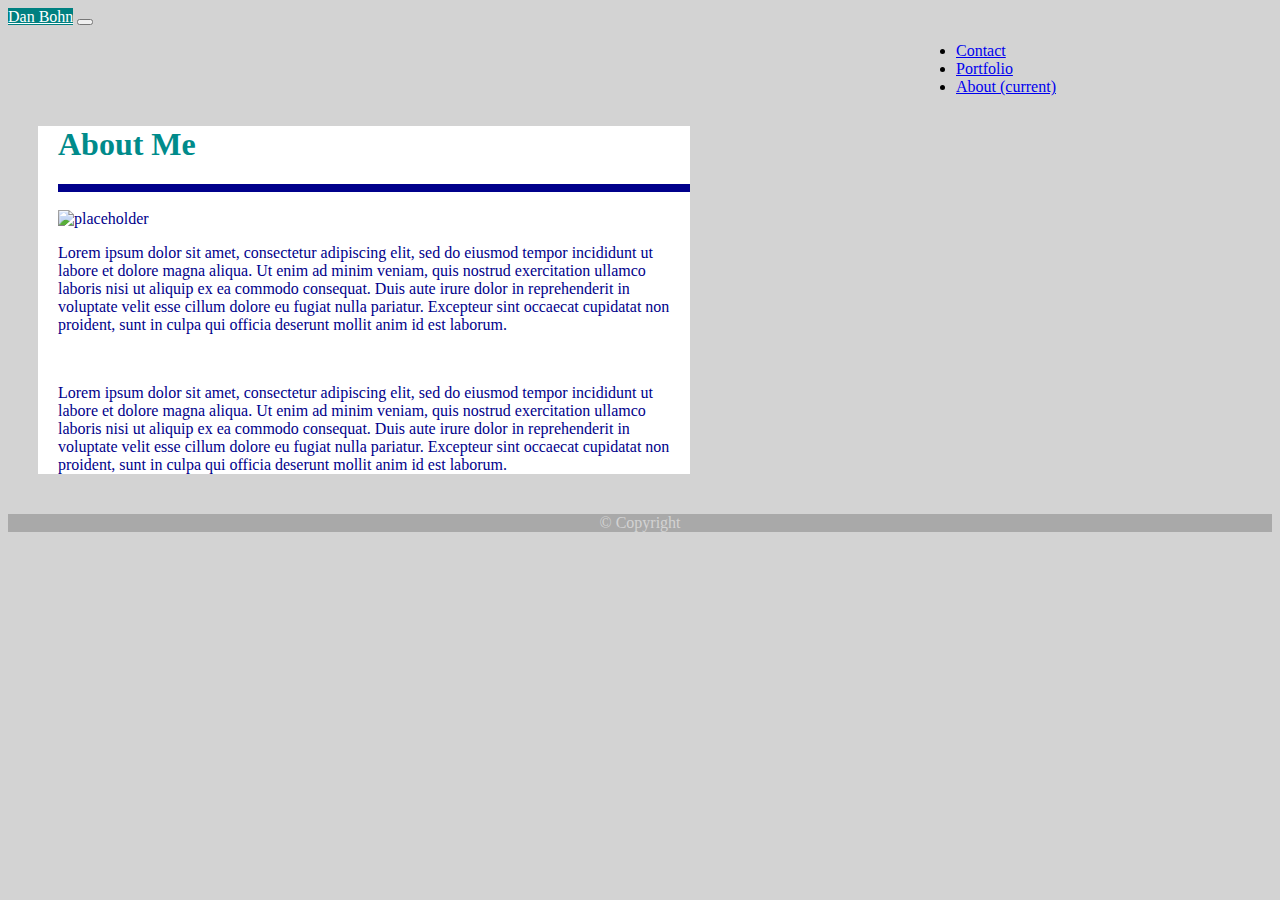
==== index.html @ f36a2e63 "first commit" ====
<!DOCTYPE html>
<html lang="en">
<head>
    <meta charset="UTF-8">
    <meta name="viewport" content="width=device-width, initial-scale=1.0">
    <link rel="stylesheet" href="https://cdn.jsdelivr.net/npm/bootstrap@4.5.3/dist/css/bootstrap.min.css" integrity="sha384-TX8t27EcRE3e/ihU7zmQxVncDAy5uIKz4rEkgIXeMed4M0jlfIDPvg6uqKI2xXr2" crossorigin="anonymous">
    <link rel="stylesheet" type="text/css" href="index.css">
    <title>About</title>
</head>


<body>

    <nav class="navbar navbar-expand-lg navbar-light bg-light">
        <a class="navbar-brand" id="db" href="#">Dan Bohn</a>
        <button class="navbar-toggler" type="button" data-toggle="collapse" data-target="#navbarNav" aria-controls="navbarNav" aria-expanded="false" aria-label="Toggle navigation">
          <span class="navbar-toggler-icon"></span>
        </button>
        <div class="collapse navbar-collapse" >
          <ul class="navbar-nav" id="navbar1">
            <li class="nav-item">
              <a class="nav-link" href="contact.html">Contact</a>
            </li>
            <li class="nav-item">
              <a class="nav-link" href="portfolio.html">Portfolio</a>
            <li class="nav-item active">
                <a class="nav-link" href="#">About <span class="sr-only">(current)</span></a>
            </li>
          </ul>
        </div>
      </nav>

     <Main>
         <div class="Container" id="container">
        <div class="row"> 
         <div class="Col-12"> 
            <h1>About Me</h1>  <div span class="border" id="border"></div>
        </div> 
        </div>
        <br>
        <Div class="row">
        <div class="col-4">
            <img src="https://via.placeholder.com/150C/O https://placeholder.com/" alt="placeholder">
        </div>
        <div class="col-8">
            <p>Lorem ipsum dolor sit amet, consectetur adipiscing elit, sed do eiusmod tempor incididunt ut labore et dolore magna aliqua. Ut enim ad minim veniam, quis nostrud exercitation ullamco laboris nisi ut aliquip ex ea commodo consequat. Duis aute irure dolor in reprehenderit in voluptate velit esse cillum dolore eu fugiat nulla pariatur. Excepteur sint occaecat cupidatat non proident, sunt in culpa qui officia deserunt mollit anim id est laborum.</p>
        </div> 
    </div>  
    <br>
        <div class="row">
            <div class="col-12">
             <p>Lorem ipsum dolor sit amet, consectetur adipiscing elit, sed do eiusmod tempor incididunt ut labore et dolore magna aliqua. Ut enim ad minim veniam, quis nostrud exercitation ullamco laboris nisi ut aliquip ex ea commodo consequat. Duis aute irure dolor in reprehenderit in voluptate velit esse cillum dolore eu fugiat nulla pariatur. Excepteur sint occaecat cupidatat non proident, sunt in culpa qui officia deserunt mollit anim id est laborum.</p>
            </div>
        </div>
        </Div>
    </Main> 
     <Footer> 
      <div class="card" id="card">
            <div class="card-body">
              <blockquote class="blockquote mb-0">
                <p> &copy; Copyright </p>
                
            </div>
          </div>
        </Footer>  
      </div>
   
</body>
</html>
---- index.css ----
#db{
    background-color: teal;
    color: white;
}
#navbar1{
    padding-inline-start: 75%;
}
#border{
    border-color: turquoise;
    border: solid;
    border-width: 5px;
    border-bottom: solid;
}


body{
    background-color: lightgrey;
}
h1{
    color: darkcyan;
}
#container{
    width: 50%;
    margin-left: 30px;
    margin-top: 30px;
    margin-bottom: 40px;
    padding-inline-start: 20px;
    background-color: white;
    color: darkblue;
}
footer{
    height: 10px;
    background-color: darkcyan;
    color: lightgray;
    text-align: center;
}
#card{
    background-color: darkgray;
}

@media (min-width: 576px) { }


@media (min-width: 768px) {  }

@media (min-width: 992px) {  }


@media (min-width: 1200px) { }
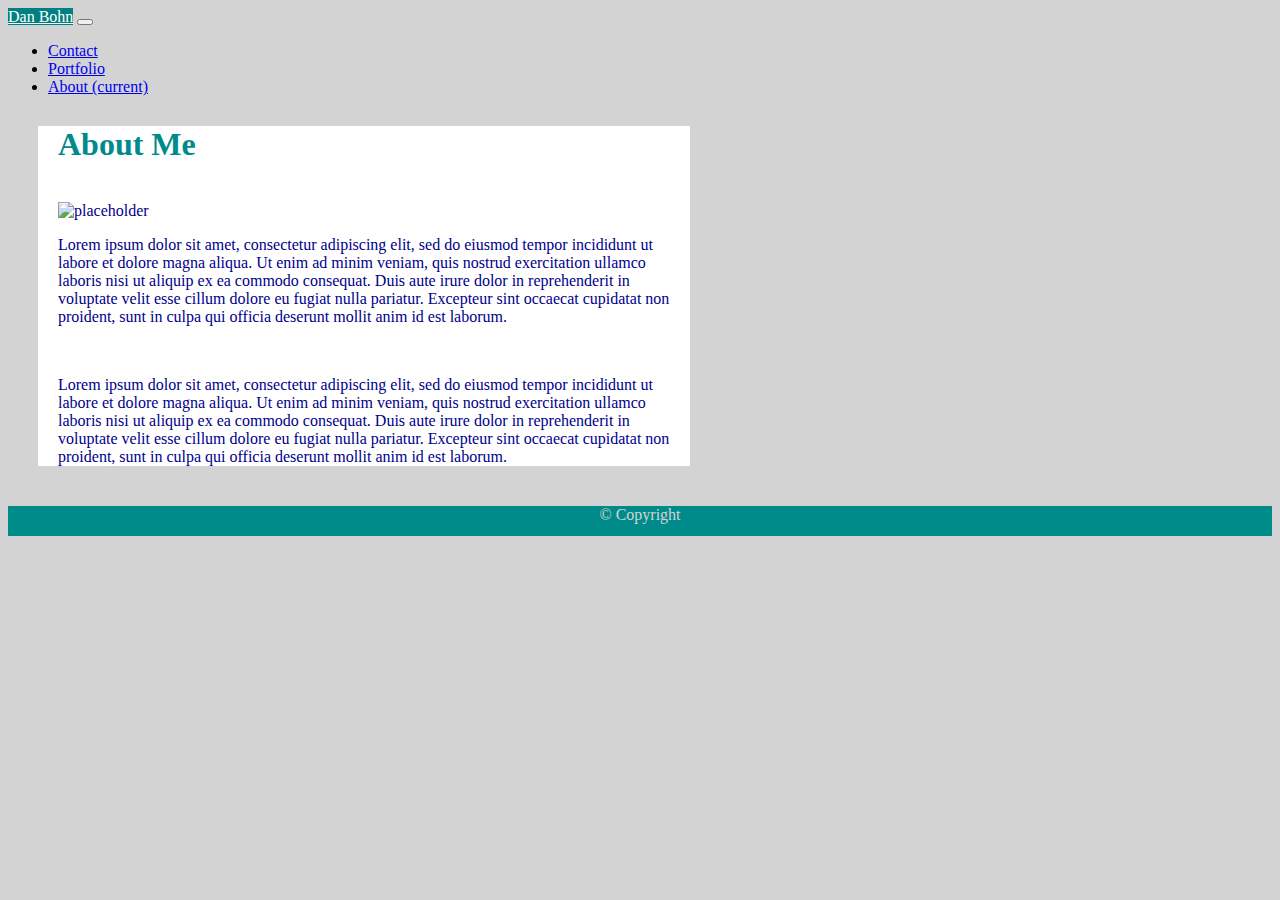
==== commit 45af5f0e: "final commit" ====
--- a/index.html
+++ b/index.html
@@ -13,11 +13,11 @@
 
     <nav class="navbar navbar-expand-lg navbar-light bg-light">
         <a class="navbar-brand" id="db" href="#">Dan Bohn</a>
-        <button class="navbar-toggler" type="button" data-toggle="collapse" data-target="#navbarNav" aria-controls="navbarNav" aria-expanded="false" aria-label="Toggle navigation">
+        <button class="navbar-toggler" type="button" data-toggle="collapse" data-target="#navbarSupportedContent" aria-controls="navbarSupportedContent" aria-expanded="false" aria-label="Toggle navigation">
           <span class="navbar-toggler-icon"></span>
         </button>
-        <div class="collapse navbar-collapse" >
-          <ul class="navbar-nav" id="navbar1">
+        <div class="collapse navbar-collapse" id="navbarSupportedContent">
+          <ul class="navbar-nav ml-auto">
             <li class="nav-item">
               <a class="nav-link" href="contact.html">Contact</a>
             </li>
@@ -30,40 +30,35 @@
         </div>
       </nav>
 
-     <Main>
-         <div class="Container" id="container">
+   <Main>
+     <div class="container-fluid-sm mw-sm-50 mt-5 mr-sm-5 p-5 ml-sm-5 float-md-left bg-white" id="container">
         <div class="row"> 
-         <div class="Col-12"> 
-            <h1>About Me</h1>  <div span class="border" id="border"></div>
-        </div> 
+          <div class="Col-12"> 
+            <h1 class="text-info pb-3 border-bottom border-info">About Me</h1> 
+          </div> 
         </div>
         <br>
         <Div class="row">
-        <div class="col-4">
-            <img src="https://via.placeholder.com/150C/O https://placeholder.com/" alt="placeholder">
-        </div>
-        <div class="col-8">
+        <div class="col-12">
+            <img class="float-left img-fluid mr-3 mb-3"  src="https://via.placeholder.com/150C/O https://placeholder.com/" alt="placeholder">
             <p>Lorem ipsum dolor sit amet, consectetur adipiscing elit, sed do eiusmod tempor incididunt ut labore et dolore magna aliqua. Ut enim ad minim veniam, quis nostrud exercitation ullamco laboris nisi ut aliquip ex ea commodo consequat. Duis aute irure dolor in reprehenderit in voluptate velit esse cillum dolore eu fugiat nulla pariatur. Excepteur sint occaecat cupidatat non proident, sunt in culpa qui officia deserunt mollit anim id est laborum.</p>
         </div> 
-    </div>  
+        </div>  
     <br>
         <div class="row">
-            <div class="col-12">
+        <div class="col-12">
              <p>Lorem ipsum dolor sit amet, consectetur adipiscing elit, sed do eiusmod tempor incididunt ut labore et dolore magna aliqua. Ut enim ad minim veniam, quis nostrud exercitation ullamco laboris nisi ut aliquip ex ea commodo consequat. Duis aute irure dolor in reprehenderit in voluptate velit esse cillum dolore eu fugiat nulla pariatur. Excepteur sint occaecat cupidatat non proident, sunt in culpa qui officia deserunt mollit anim id est laborum.</p>
-            </div>
         </div>
-        </Div>
+        </div>
+     </Div>
     </Main> 
-     <Footer> 
-      <div class="card" id="card">
-            <div class="card-body">
-              <blockquote class="blockquote mb-0">
+     <Footer class="bottom-footer border-top border-info fixed-bottom font-small bg-dark"> 
                 <p> &copy; Copyright </p>
-                
-            </div>
-          </div>
-        </Footer>  
-      </div>
-   
+    </Footer>  
+    
+    <script src="https://code.jquery.com/jquery-3.2.1.slim.min.js" integrity="sha384-KJ3o2DKtIkvYIK3UENzmM7KCkRr/rE9/Qpg6aAZGJwFDMVNA/GpGFF93hXpG5KkN" crossorigin="anonymous"></script>
+    <script src="https://cdnjs.cloudflare.com/ajax/libs/popper.js/1.12.9/umd/popper.min.js" integrity="sha384-ApNbgh9B+Y1QKtv3Rn7W3mgPxhU9K/ScQsAP7hUibX39j7fakFPskvXusvfa0b4Q" crossorigin="anonymous"></script>
+    <script src="https://maxcdn.bootstrapcdn.com/bootstrap/4.0.0/js/bootstrap.min.js" integrity="sha384-JZR6Spejh4U02d8jOt6vLEHfe/JQGiRRSQQxSfFWpi1MquVdAyjUar5+76PVCmYl" crossorigin="anonymous"></script>    
+
 </body>
 </html>--- a/index.css
+++ b/index.css
@@ -1,9 +1,6 @@
 #db{
     background-color: teal;
     color: white;
-}
-#navbar1{
-    padding-inline-start: 75%;
 }
 #border{
     border-color: turquoise;
@@ -11,8 +8,6 @@
     border-width: 5px;
     border-bottom: solid;
 }
-
-
 body{
     background-color: lightgrey;
 }
@@ -29,21 +24,8 @@
     color: darkblue;
 }
 footer{
-    height: 10px;
+    height: 30px;
     background-color: darkcyan;
     color: lightgray;
     text-align: center;
-}
-#card{
-    background-color: darkgray;
-}
-
-@media (min-width: 576px) { }
-
-
-@media (min-width: 768px) {  }
-
-@media (min-width: 992px) {  }
-
-
-@media (min-width: 1200px) { }+}